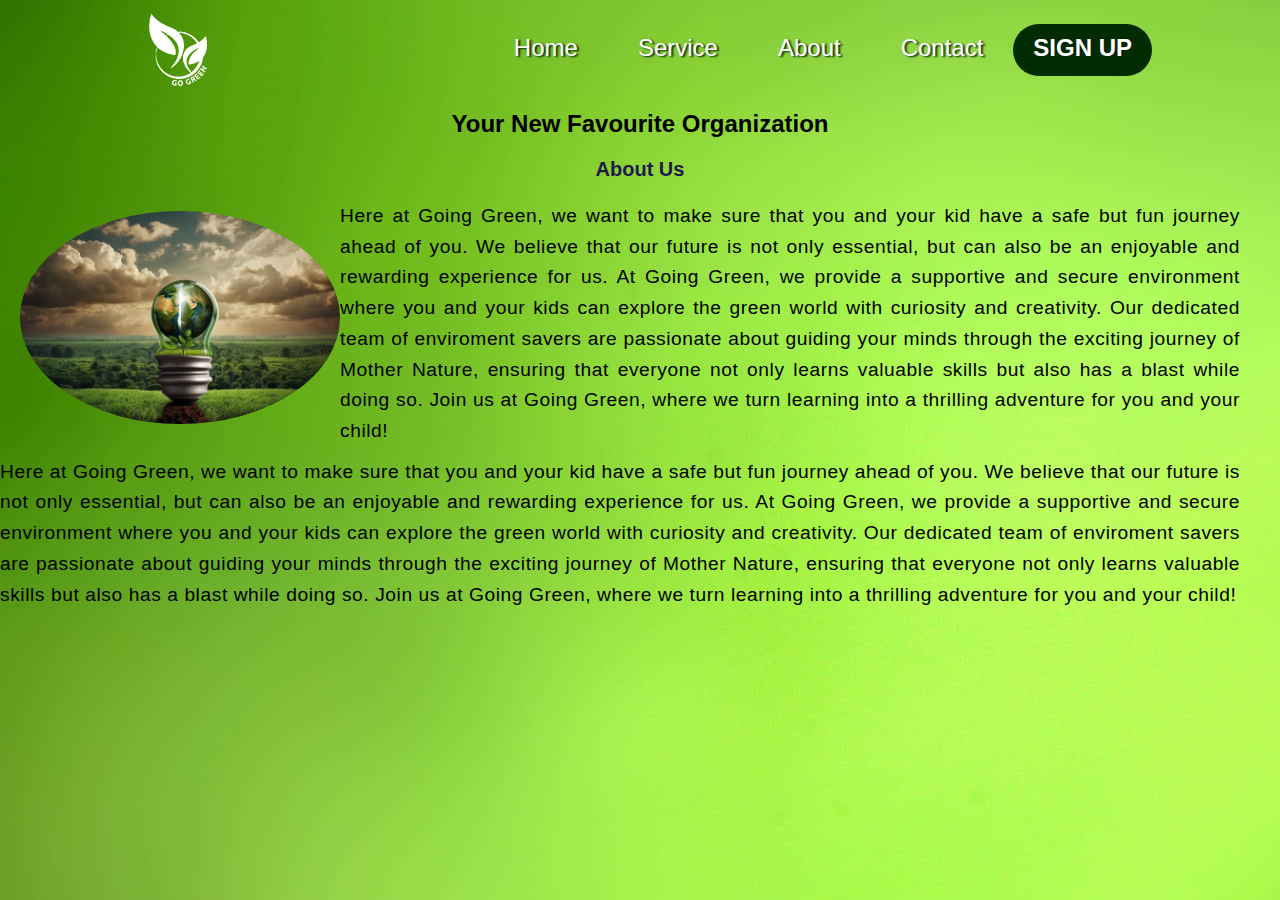
==== about.html @ 1fe77b12 "myGoGreen" ====
<!DOCTYPE html>
<html lang="en">
  <head>
    <meta charset="UTF-8" />
    <meta name="viewport" content="width=device-width, initial-scale=1.0" />
    <title>Going Green</title>
    <link rel="shortcut icon" href="favicon.ico" type="image/x-icon" />
    <link rel="stylesheet" href="style.css" />
    <link rel="preconnect" href="https://fonts.googleapis.com" />
    <link rel="preconnect" href="https://fonts.gstatic.com" crossorigin />
    <link rel="preconnect" href="https://fonts.googleapis.com" />
    <link rel="preconnect" href="https://fonts.gstatic.com" crossorigin />
    <link
      href="https://fonts.googleapis.com/css2?family=Tangerine:wght@700&display=swap"
      rel="stylesheet"
    />
  </head>
  <body>
    <header>
      <div class="logo">
        <img src="go-green-white-logo.png" alt="Go Green" />
      </div>
      <nav>
        <ul>
          <li><a href="index.html">Home</a></li>
          <li><a href="service.html">Service</a></li>
          <li><a href="about.html">About</a></li>
          <li><a href="contact.html">Contact</a></li>
          <li><a href="signup.html" class="signup">Sign Up</a></li>
        </ul>
      </nav>
    </header>
    <div class="contact">
      <h2>Your New Favourite Organization</h2>
      <h3>About Us</h3>
    </div>

   
    <div class="box">
        <img  src="light.jpg" alt="Image" />
        
      <p>
        Here at Going Green, we want to make sure that you and your kid have a
        safe but fun journey ahead of you. We believe that our future is not
        only essential, but can also be an enjoyable and rewarding experience
        for us. At Going Green, we provide a supportive and secure environment
        where you and your kids can explore the green world with curiosity and
        creativity. Our dedicated team of enviroment savers are passionate about
        guiding your minds through the exciting journey of Mother Nature,
        ensuring that everyone not only learns valuable skills but also has a
        blast while doing so. Join us at Going Green, where we turn learning
        into a thrilling adventure for you and your child!
      </p>
      <p>
        Here at Going Green, we want to make sure that you and your kid have a
        safe but fun journey ahead of you. We believe that our future is not
        only essential, but can also be an enjoyable and rewarding experience
        for us. At Going Green, we provide a supportive and secure environment
        where you and your kids can explore the green world with curiosity and
        creativity. Our dedicated team of enviroment savers are passionate about
        guiding your minds through the exciting journey of Mother Nature,
        ensuring that everyone not only learns valuable skills but also has a
        blast while doing so. Join us at Going Green, where we turn learning
        into a thrilling adventure for you and your child!
      </p>
    </div>
  
  </body>
</html>
---- style.css ----
* {
  margin: 0;
  padding: 0;
  box-sizing: border-box;
   font-style: normal;
  box-sizing: border-box;
  font-family: "Poppins", sans-serif;
}

body {
  background-image: url(green.jpg);
}

header {
  height: 100px;
  display: flex;
  justify-content: space-around;
  align-items: center;
}

.logo {

  max-width: 100px;
  max-height: 100px;
}

ul {
  display: flex;
  list-style: none;
  align-items: center;
}

ul li a {
  padding: 0 30px;
  font-size: 1.5rem;
  text-decoration: none;
  color: #ffffff;
  display: inline-block;
  text-shadow: 2px 1px 2px rgba(8, 33, 14, 1);
}

li a:after {
  content: '';
  display: block;
  height: 4px;
  width: 0;
  background: rgb(1, 44, 1);
  transition: all 0.4s;
}

li a:hover::after {
  width: 100%;
}

main {
  display: flex;
  flex-direction: column;
  flex-wrap: nowrap;
  justify-content: center;
  /*height:calc(100vh  100px);*/
  align-items: center;
  justify-content: center;
}

main .content-right {

  width: 80%;
  /* 80% of the parent container's width */
  height: 50vh;
  /* 50% of the viewport height */
  margin: 0 auto;
  /* Center the div horizontally */

  text-align: center;
}

main .content-left {

  width: 50%;
  /* 80% of the parent container's width */
  height: 40vh;
  /* 50% of the viewport height */
  margin: 0 auto;
  /* Center the div horizontally */
  text-align: center;
  text-shadow: 2px 1px 2px rgb(61, 63, 62);
}

main .content-left h1 {
  font-size: 54px;
  color: rgb(1, 44, 1);
  text-transform: uppercase;
}

main .content-left h2 {
  font-size: 25px;
  color: rgb(255, 255, 255);
  font-weight: 400;
  text-transform: uppercase;
  letter-spacing: 8px;
}

main .content-left p {
  font-size: 0.9rem;
  font-weight: 400;
  color: white;
  /*line-height: 31.5px;*/
  margin: 30px 0;
  word-wrap: break-word;
}

.cta {
  padding: 15px 30px;
  background-color: rgb(1, 44, 1);
  outline: none;
  border: none;
  border-radius: 50px;

}

.cta a {
  font-size: 0.9rem;
  text-transform: uppercase;
  color: #ffffff;
  text-decoration: none;

}

.signup {
  padding: 10px 20px;
  background-color: rgb(1, 44, 1);
  color: white;
  outline: none;
  border: none;
  font-weight: 700;
  text-transform: uppercase;
  border-radius: 50px;
}

.box img {
  margin-left: 20px;
  margin-top: 10px;
  float: left;
  width: 25%;
  border-radius: 50%;
}

.box p {
  margin-top: 10px;
  text-align: justify;
  margin-right: 40px;
  font-size: 1.2rem;
}



.contact {
  margin-top: 10px;
  text-align: center;
  

}

.wrapper {
  width: 80%;
  margin: 2% auto;
}

.formarea {
  display: flex;
  background: rgb(1, 44, 1);
  border-radius: 25px;
  padding: 1.9em;
}

.msgarea {
  display: flex;
  flex-direction: column;
  order: 2;
}

.msgarea>textarea {
  flex: 1;
  min-width: 38em;
  /*background: transparent;*/
  color: #016448;
  padding: 6px;
}

.detailsarea {
  flex: 1;
  order: 1;
  margin-right: 2em;
}

.detailsarea input {
  width: 100%;
  background: rgb(233, 255, 241);
  color: #fff;
  border-radius: 40px;
}

.detailsarea input,
.detailsarea button {
  padding: 1em;
  margin-bottom: 1em;
}

.detailsarea button {
  background: green;
  color: #fff;
  border: 0;
  padding: 15px 50px;
  border-radius: 40px;
  font-family: 'Franklin Gothic Medium', 'Arial Narrow', Arial, sans-serif;
  font-size: 16px;
  text-transform: uppercase;
}

label {
  color: #fff;
  text-transform: uppercase;
  line-height: 40px;
  font-family: 'Franklin Gothic Medium', 'Arial Narrow', Arial, sans-serif;
}

section {
  height: 100vh;
  width: 100%;
  display: grid;
  place-items: center;
}

.row {
  display: flex;
  flex-wrap: wrap;
}

.column {
  width: 100%;
  padding: 0 1em 1em 1em;
  text-align: center;
}

.card {
  width: 100%;
  height: 100%;
  padding: 2em 1.5em;
  background: linear-gradient(#ffffff 50%, rgb(44, 254, 89) 50%);
  background-size: 100% 200%;
  background-position: 0 2.5%;
  border-radius: 5px;
  box-shadow: 0 0 35px rgba(0, 0, 0, 0.12);
  cursor: pointer;
  transition: 0.5s;
}

h3 {
  font-size: 20px;
  font-weight: 600;
  color: #1f194c;
  margin: 1em 0;
}

p {
  color: black;
  font-size: 15px;
  line-height: 1.6;
  letter-spacing: 0.03em;
}

.icon-wrapper {
  background-color: rgb(44, 254, 89);
  position: relative;
  margin: auto;
  font-size: 30px;
  height: 2.5em;
  width: 2.5em;
  color: #ffffff;
  border-radius: 50%;
  display: grid;
  place-items: center;
  transition: 0.5s;
}

.card:hover {
  background-position: 0 100%;
}

.card:hover .icon-wrapper {
  background-color: #ffffff;
  color: rgb(44, 254, 89);
}

.card:hover h3 {
  color: #ffffff;
}

.card:hover p {
  color: #f0f0f0;
}

@media screen and (min-width: 768px) {
  section {
    padding: 0 2em;
  }

  .column {
    flex: 0 40%;
    max-width: 40%;
  }
}

@media screen and (min-width: 992px) {
  section {
    padding: 1em 3em;
  }

  .column {
    flex: 0 0 33.33%;
    max-width: 33.33%;
  }
}
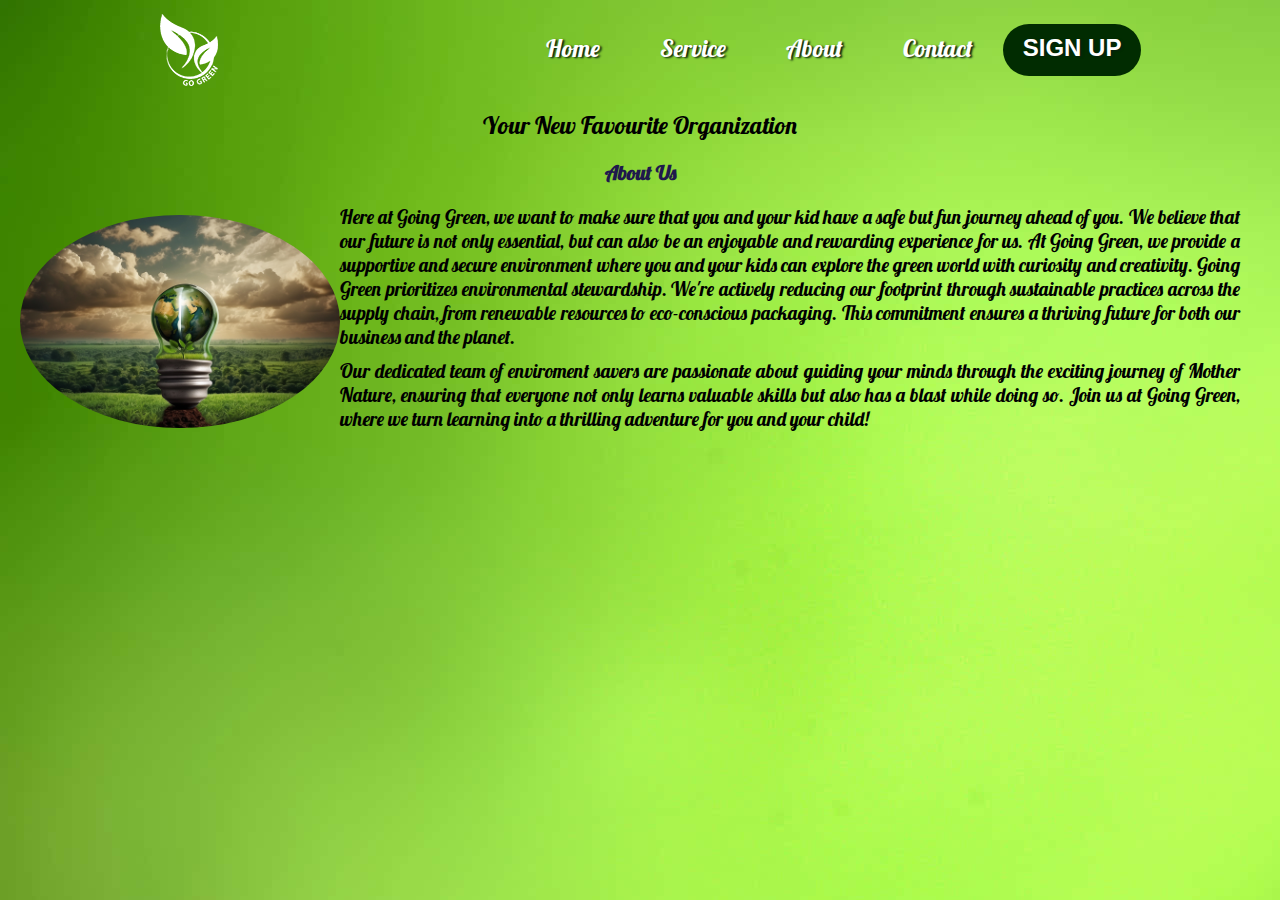
==== commit 67547635: "commit" ====
--- a/about.html
+++ b/about.html
@@ -6,14 +6,9 @@
     <title>Going Green</title>
     <link rel="shortcut icon" href="favicon.ico" type="image/x-icon" />
     <link rel="stylesheet" href="style.css" />
-    <link rel="preconnect" href="https://fonts.googleapis.com" />
-    <link rel="preconnect" href="https://fonts.gstatic.com" crossorigin />
-    <link rel="preconnect" href="https://fonts.googleapis.com" />
-    <link rel="preconnect" href="https://fonts.gstatic.com" crossorigin />
-    <link
-      href="https://fonts.googleapis.com/css2?family=Tangerine:wght@700&display=swap"
-      rel="stylesheet"
-    />
+    <link rel="preconnect" href="https://fonts.googleapis.com">
+<link rel="preconnect" href="https://fonts.gstatic.com" crossorigin>
+<link href="https://fonts.googleapis.com/css2?family=Lobster&display=swap" rel="stylesheet">
   </head>
   <body>
     <header>
@@ -45,19 +40,13 @@
         only essential, but can also be an enjoyable and rewarding experience
         for us. At Going Green, we provide a supportive and secure environment
         where you and your kids can explore the green world with curiosity and
-        creativity. Our dedicated team of enviroment savers are passionate about
-        guiding your minds through the exciting journey of Mother Nature,
-        ensuring that everyone not only learns valuable skills but also has a
-        blast while doing so. Join us at Going Green, where we turn learning
-        into a thrilling adventure for you and your child!
+        creativity. Going Green prioritizes environmental stewardship. We're actively 
+        reducing our footprint through sustainable practices across the supply chain,
+        from renewable resources to eco-conscious packaging.  This commitment ensures
+        a thriving future for both our business and the planet.
       </p>
       <p>
-        Here at Going Green, we want to make sure that you and your kid have a
-        safe but fun journey ahead of you. We believe that our future is not
-        only essential, but can also be an enjoyable and rewarding experience
-        for us. At Going Green, we provide a supportive and secure environment
-        where you and your kids can explore the green world with curiosity and
-        creativity. Our dedicated team of enviroment savers are passionate about
+        Our dedicated team of enviroment savers are passionate about
         guiding your minds through the exciting journey of Mother Nature,
         ensuring that everyone not only learns valuable skills but also has a
         blast while doing so. Join us at Going Green, where we turn learning
--- a/style.css
+++ b/style.css
@@ -4,7 +4,8 @@
   box-sizing: border-box;
    font-style: normal;
   box-sizing: border-box;
-  font-family: "Poppins", sans-serif;
+  font-family: "Lobster", sans-serif;
+  font-weight: 300;
 }
 
 body {
@@ -119,6 +120,7 @@
 }
 
 .cta a {
+  font-family: "Poppins", sans-serif;
   font-size: 0.9rem;
   text-transform: uppercase;
   color: #ffffff;
@@ -127,6 +129,7 @@
 }
 
 .signup {
+  font-family: "Poppins", sans-serif;
   padding: 10px 20px;
   background-color: rgb(1, 44, 1);
   color: white;
@@ -262,11 +265,11 @@
   margin: 1em 0;
 }
 
-p {
-  color: black;
+.row .column .card p {
   font-size: 15px;
   line-height: 1.6;
   letter-spacing: 0.03em;
+  font-family: 'Times New Roman', Times, serif;
 }
 
 .icon-wrapper {
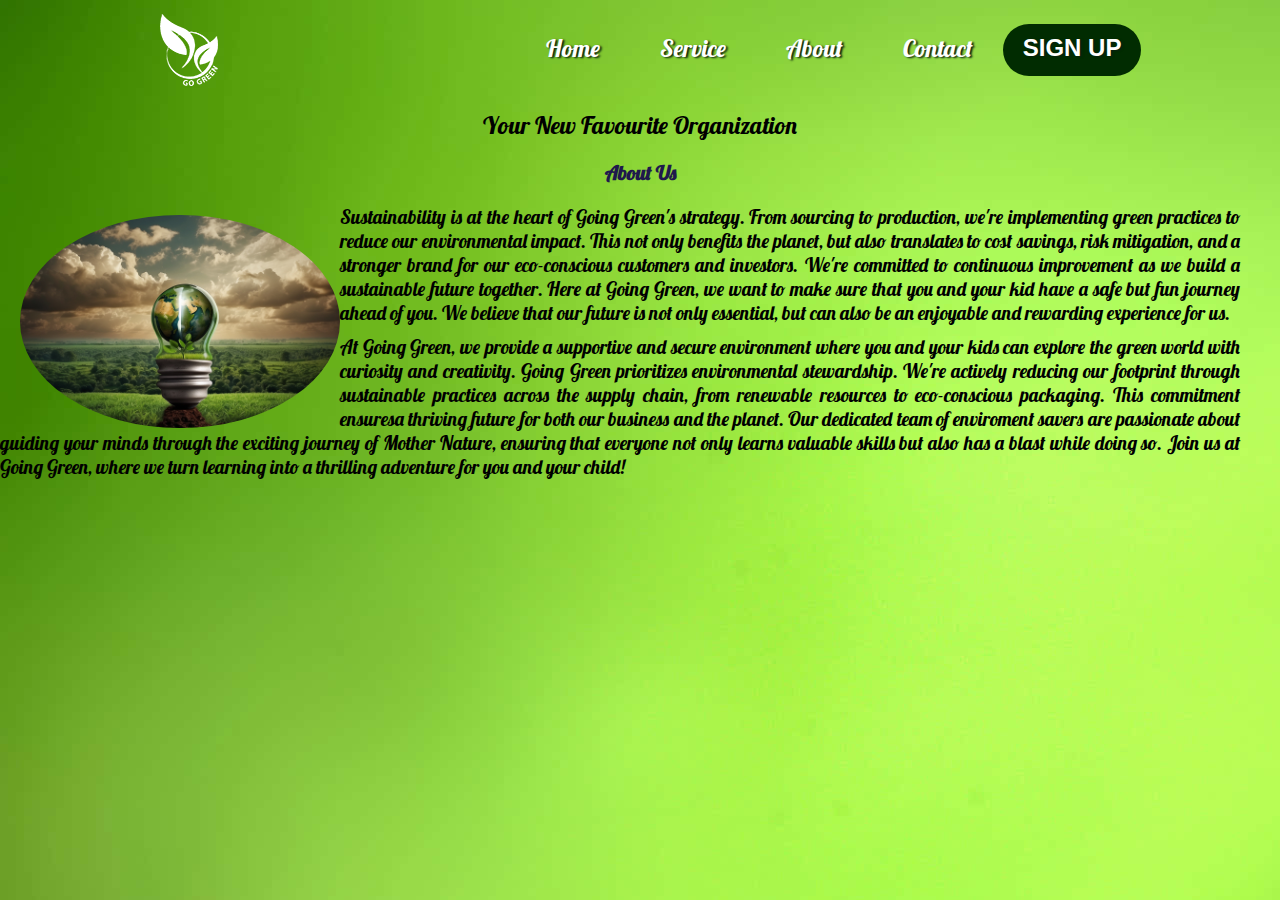
==== commit 4d365686: "commit" ====
--- a/about.html
+++ b/about.html
@@ -35,17 +35,22 @@
         <img  src="light.jpg" alt="Image" />
         
       <p>
-        Here at Going Green, we want to make sure that you and your kid have a
-        safe but fun journey ahead of you. We believe that our future is not
-        only essential, but can also be an enjoyable and rewarding experience
-        for us. At Going Green, we provide a supportive and secure environment
-        where you and your kids can explore the green world with curiosity and
-        creativity. Going Green prioritizes environmental stewardship. We're actively 
-        reducing our footprint through sustainable practices across the supply chain,
-        from renewable resources to eco-conscious packaging.  This commitment ensures
-        a thriving future for both our business and the planet.
+        Sustainability is at the heart of Going Green's strategy. From 
+        sourcing to production, we're implementing green practices to reduce 
+        our environmental impact. This not only benefits the planet, but also 
+        translates to cost savings, risk mitigation, and a stronger brand for 
+        our eco-conscious customers and investors. We're committed to continuous 
+        improvement as we build a sustainable future together. Here at Going Green, 
+        we want to make sure that you and your kid have a safe but fun journey ahead 
+        of you. We believe that our future is not only essential, but can also be an 
+        enjoyable and rewarding experience for us. 
       </p>
       <p>
+        At Going Green, we provide a supportive and secure environment where you and your kids 
+        can explore the green world with curiosity and creativity. Going Green prioritizes 
+        environmental stewardship. We're actively reducing our footprint through sustainable 
+        practices across the supply chain, from renewable resources to eco-conscious packaging.  
+        This commitment ensuresa thriving future for both our business and the planet.
         Our dedicated team of enviroment savers are passionate about
         guiding your minds through the exciting journey of Mother Nature,
         ensuring that everyone not only learns valuable skills but also has a
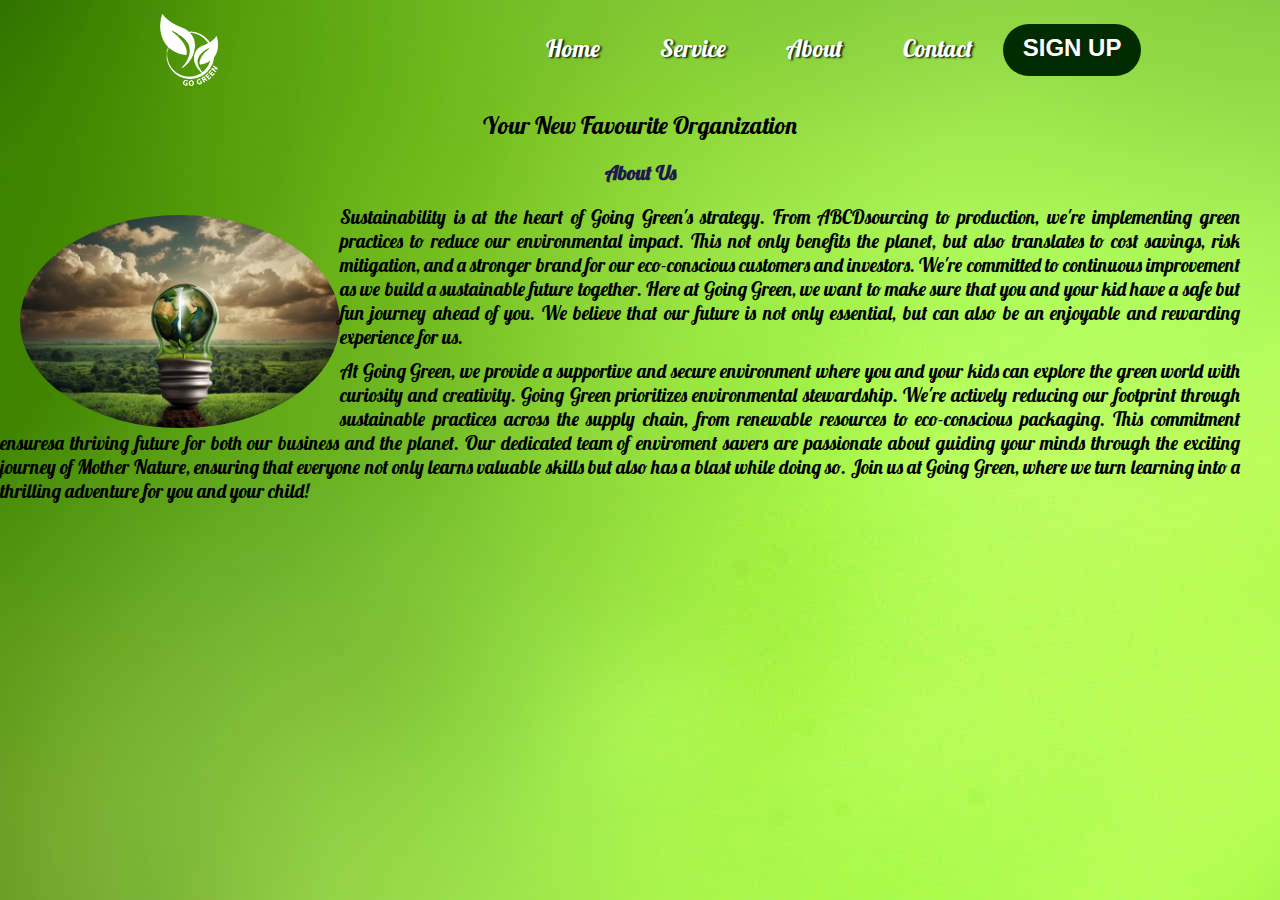
==== commit 294875fb: "fg" ====
--- a/about.html
+++ b/about.html
@@ -36,7 +36,7 @@
         
       <p>
         Sustainability is at the heart of Going Green's strategy. From 
-        sourcing to production, we're implementing green practices to reduce 
+        ABCDsourcing to production, we're implementing green practices to reduce 
         our environmental impact. This not only benefits the planet, but also 
         translates to cost savings, risk mitigation, and a stronger brand for 
         our eco-conscious customers and investors. We're committed to continuous 
